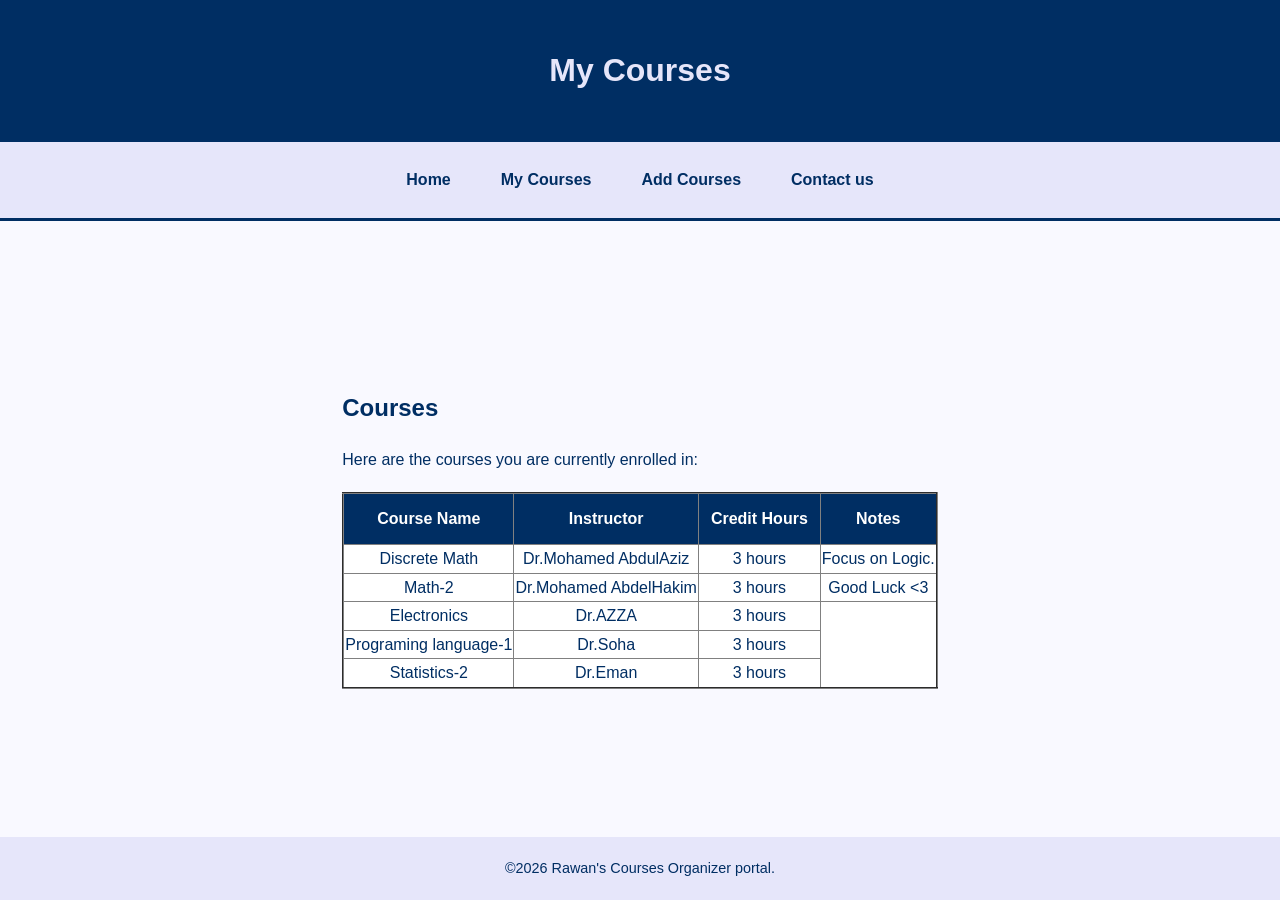
==== index.html/courses.html @ 741e2bbc "Add files via upload" ====
<!DOCTYPE html>
<html lang="en">
    <head>
        <meta charset="UTF-8">
        <title>My Courses</title>
        <link rel="stylesheet" href="css/style.css">
    </head>
    <body>
        <header><h1>My Courses</h1></header>
        <nav>
         <a href="index.html">Home</a>
            <a href="courses.html">My Courses</a>
            <a href="add-courses.html">Add Courses</a>
            <a href="contactus.html">Contact us </a>
         </nav>
<main>
    <section>
        <h2>Courses</h2>
        <p>Here are the courses you are currently enrolled in:</p>
<table border="2">
    <thead>
        <tr align="center">
            <th>Course Name</th>
            <th>Instructor</th>
            <th>Credit Hours</th>
            <th>Notes</th>
        </tr>
    </thead>
    <tbody>
        <tr align="center"><td>Discrete Math</td>
            <td>Dr.Mohamed AbdulAziz</td>
            <td>3 hours</td>
            <td>Focus on Logic.</td>
        </tr>
            <tr align="center"><td>Math-2</td>
                <td>Dr.Mohamed AbdelHakim</td>
                <td>3 hours</td>
            <td>Good Luck <3</td>
            </tr>
            <tr align="center"><td>Electronics</td>
                <td>Dr.AZZA</td>
                <td>3 hours</td></tr>
                <tr align="center"><td> Programing language-1</td>
                    <td>Dr.Soha</td>
                    <td>3 hours</td>
                </tr>
                <tr align="center"><td>Statistics-2</td>
                    <td>Dr.Eman</td>
                    <td>3 hours</td>
                </tr>
                </section>
    </tbody>
</table>
</main>
<footer>&copy;2026 Rawan's Courses Organizer portal.</footer>
    </body>
    </html>
---- index.html/css/style.css ----
body {
    font-family: 'Segoe UI', Tahoma, Geneva, Verdana, sans-serif;
    margin: 0;
    padding: 0;
    background-color: #F9F9FF; 
    color: #002E63;
    line-height: 1.6;
    display: flex;
    flex-direction: column;
    min-height: 100vh; 
}

/* Header Styling */
header {
    background-color: #002E63; 
    color: #E6E6FA; 
    padding: 1.5rem;
    text-align: center;
    box-shadow: 0 2px 5px rgba(0,0,0,0.2);
}


nav {
    background-color: #E6E6FA; 
    display: flex;
    justify-content: center;
    flex-wrap: wrap; 
    padding: 10px 0;
    border-bottom: 3px solid #002E63;
}

nav a {
    color: #002E63;
    text-decoration: none;
    padding: 10px 20px;
    margin: 5px;
    font-weight: bold;
    border-radius: 8px 8px 0 0; 
    transition: all 0.3s ease;
}

nav a:hover {
    background-color: #002E63;
    color: white;
}


main {
    flex: 1; 
    max-width: 900px;
    width: 90%; 
    margin: 2rem auto;
    padding: 20px;
    display: flex;
    align-items: center; 
    justify-content: center;
}


sections {
    display: block;
    text-align: center;
    background: white;
    padding: 40px;
    border-radius: 15px;
    border: 2px solid #E6E6FA;
    box-shadow: 0 4px 15px rgba(0,0,0,0.05);
}


table {
    width: 100%;
    border-collapse: collapse;
    margin-top: 20px;
    background: white;
}

th {
    background-color: #002E63;
    color: white;
    padding: 12px;
}


input, textarea, select {
    width: 100%;
    padding: 10px;
    border: 2px solid #E6E6FA; 
    border-radius: 6px;
}

button {
    background-color: #002E63;
    color: white;
    padding: 12px 30px;
    border: none;
    border-radius: 25px;
    cursor: pointer;
    font-weight: bold;
}


footer {
    text-align: center;
    padding: 20px;
    background-color: #E6E6FA; 
    color: #002E63;
    font-size: 0.9rem;
    width: 100%;
    box-sizing: border-box; 
}

@media (max-width: 600px) {
    main {
        margin: 1rem auto;
    }
    nav a {
        padding: 8px 12px;
    }
}
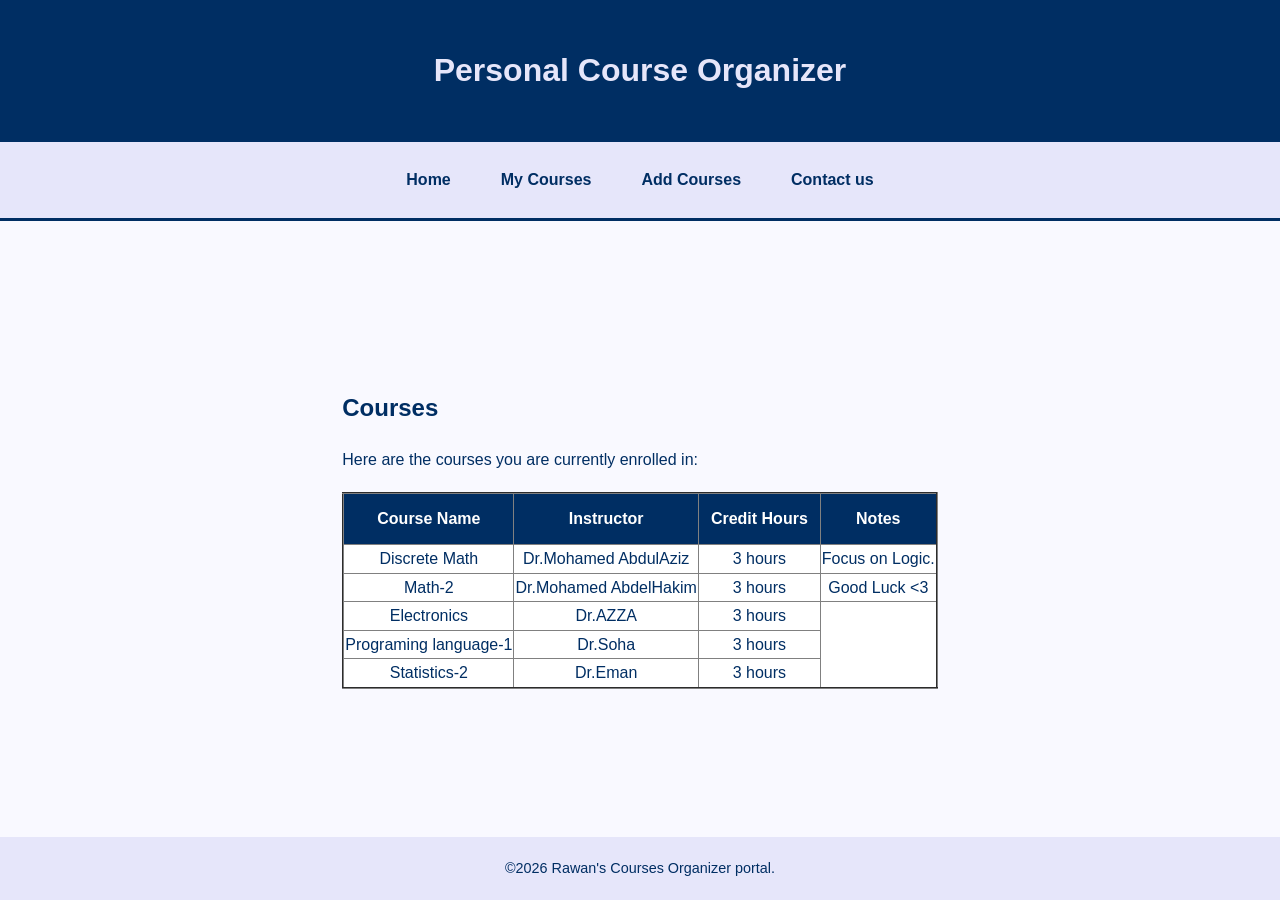
==== commit 584e6c58: "Refactor courses.html for improved structure and styling" ====
--- a/index.html/courses.html
+++ b/index.html/courses.html
@@ -1,14 +1,16 @@
 <!DOCTYPE html>
 <html lang="en">
     <head>
-        <meta charset="UTF-8">
-        <title>My Courses</title>
-        <link rel="stylesheet" href="css/style.css">
+   <meta charset="UTF-8">
+   <meta name="viewport"
+   content="width=device-width,initial-scale=1.0">
+   <title>Courses</title>
+   <link rel="stylesheet" href="css/style.css">
     </head>
     <body>
-        <header><h1>My Courses</h1></header>
+        <header><h1>Personal Course Organizer</h1></header>
         <nav>
-         <a href="index.html">Home</a>
+            <a href="index.html">Home</a>
             <a href="courses.html">My Courses</a>
             <a href="add-courses.html">Add Courses</a>
             <a href="contactus.html">Contact us </a>
@@ -54,4 +56,4 @@
 </main>
 <footer>&copy;2026 Rawan's Courses Organizer portal.</footer>
     </body>
-    </html>+    </html>
--- a/index.html/css/style.css
+++ b/index.html/css/style.css
@@ -113,6 +113,11 @@
 }
 
 @media (max-width: 600px) {
+    nav {
+        display:flex;
+        flex-direction: column;
+        align-items: center;
+    }
     main {
         margin: 1rem auto;
     }
